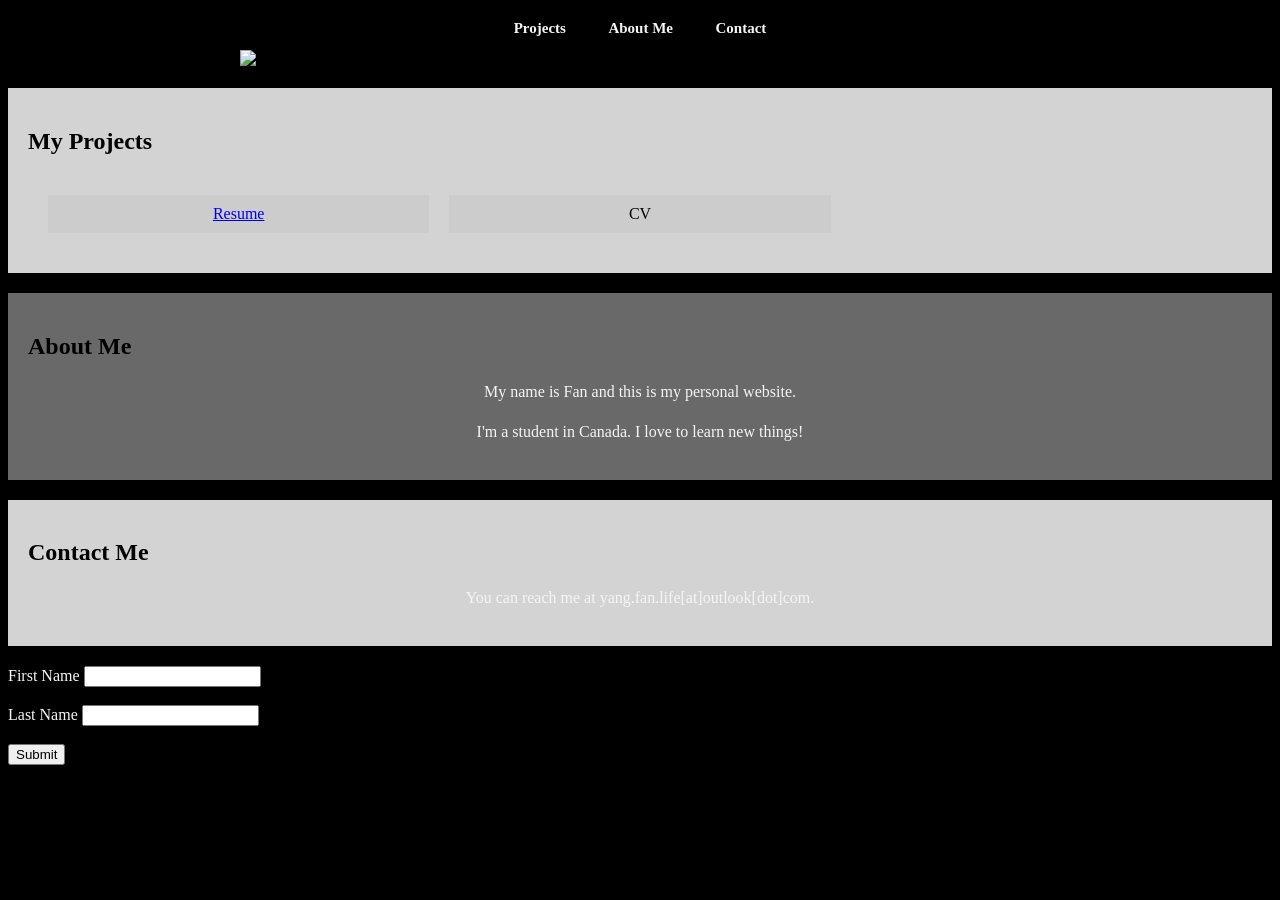
==== web.html @ ac9c9644 "Add files via upload" ====
<!DOCTYPE html>
<html>
<head>
	<title>My Personal Website</title>
	<link rel="stylesheet" type="text/css" href="styles.css">
</head>
<body>
	<header>
		<div class="subtitles">
			<div class="subtitle">
				<h2>Projects</h2>
			</div>
			<div class="subtitle">
				<h2>About Me</h2>
			</div>
			<div class="subtitle">
				<h2>Contact</h2>
			</div>
		</div>
	</header>
	<img src="123.png" alt="Description of image" width="800">

	<section id="section1">
		<h2>My Projects</h2>
		<div class="container">
			<div class="item"><a href="https://drive.google.com/file/d/1BMSCMILsCr0ixxLjZ2vAEi5XaPTVJhd9/view?usp=sharing">Resume</a></div>
			<div class="item">CV</div>
		</div>
	</section>
	<section id="section2">
		<h2>About Me</h2>
		<p>My name is Fan and this is my personal website.</p>
		<p>I'm a student                                              in Canada. I love to learn new things!</p>
	</section>

	<section id="section3">
		<h2>Contact Me</h2>
		<p>You can reach me at yang.fan.life[at]outlook[dot]com.</p>
	</section>

	<section>
		<div>
			<label>First Name</label>
			<input type="text" name="First Name">
			<br><br>
			<label>Last Name</label>
			<input type="text" name="Last Name">
			<br><br>
			<input type="Submit" name="Submit" value="Submit"/>
		</div>
	</section>


</body>
</html>
---- styles.css ----
body {
  background-color: black;
}

h1 {
  color: whitesmoke;
  font-size: 32px;
  text-align: center;
}

p {
  color: whitesmoke;
  text-align: center;
  font-size: 16px;
  line-height: 1.5;
}

ul {
  list-style: none;
  padding: 0;
  margin: 0;
}

li {
  padding: 5px;
  border: 1px solid skyblue;
  margin-bottom: 10px;
}


header {
  text-align: center;
  font-size: 10px
}

img {
      display: block;
      margin: auto;
    }

#section1 {
      background-color: lightgrey;
      padding: 20px;
      margin: 20px 0;
}

#section2 {
      background-color: dimgrey;
      padding: 20px;
      margin: 20px 0;
}

#section3 {
      background-color: lightgrey;
      padding: 20px;
      margin: 20px 0;
}


label {
  color: whitesmoke;
}

.subtitles {
  display: inline-block;
}

.subtitle {
  color: whitesmoke;
  display: inline-block;
  margin: 0 20px;
}


.container {
  display: grid;
  grid-template-columns: repeat(3, 1fr);
  grid-gap: 20px;
  padding: 20px;
}

.item {
  background-color: #ccc;
  padding: 10px;
  text-align: center;
}

@media (max-width: 768px) {
  .container {
    grid-template-columns: repeat(2, 1fr);
  }
}

@media (max-width: 480px) {
  .container {
    grid-template-columns: 1fr;
  }
}
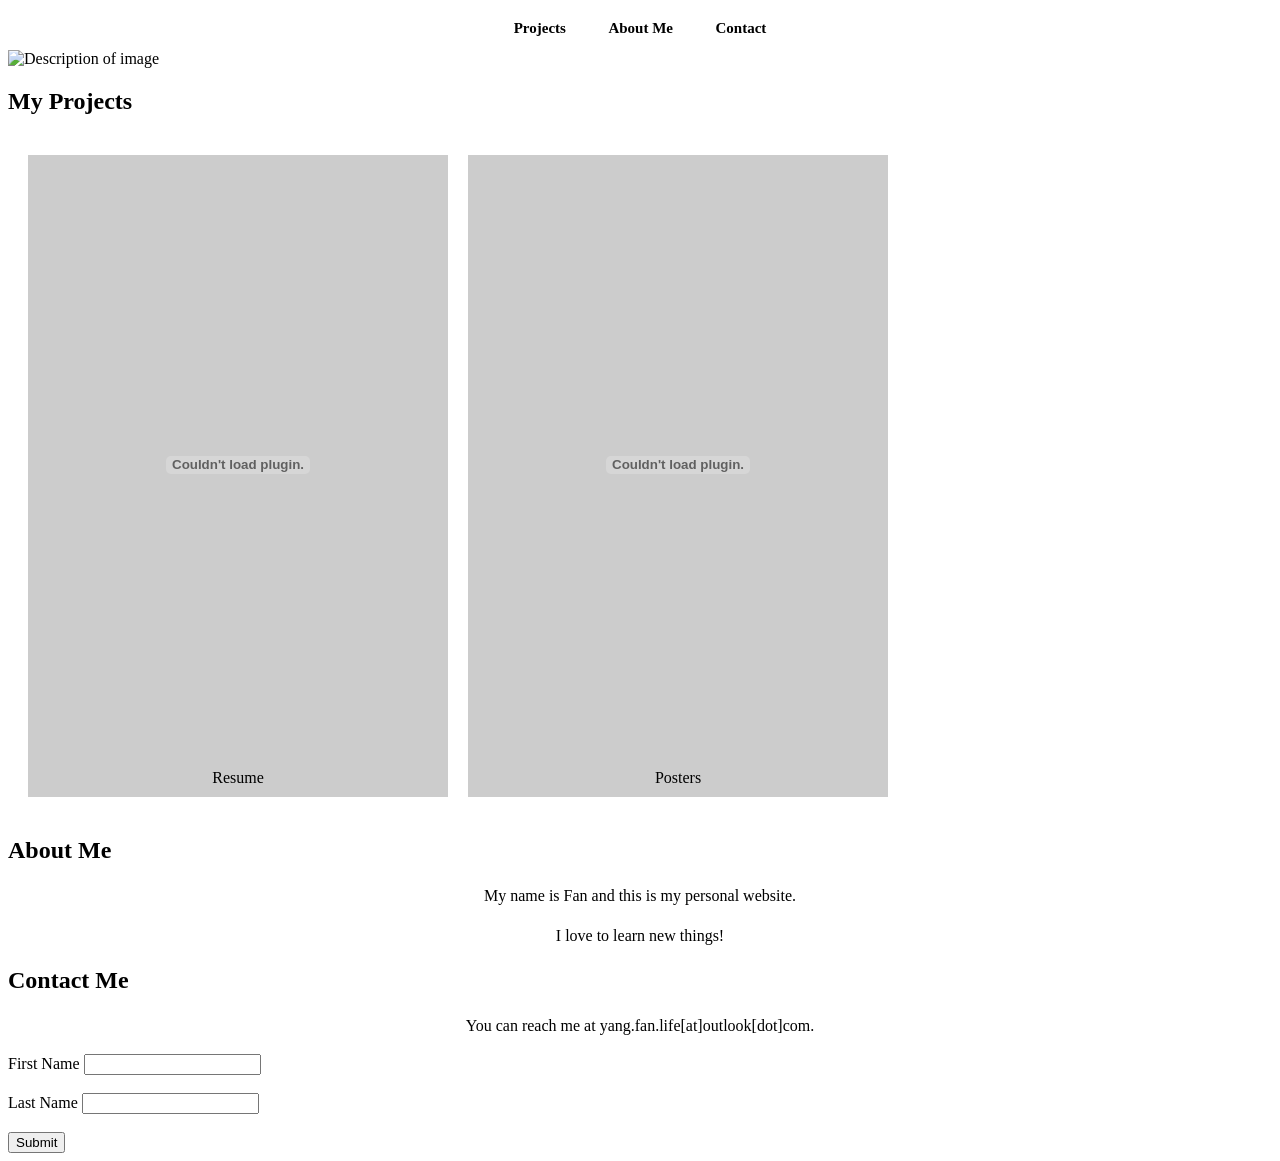
==== commit f31f0c18: "Add files via upload" ====
--- a/web.html
+++ b/web.html
@@ -18,19 +18,19 @@
 			</div>
 		</div>
 	</header>
-	<img src="123.png" alt="Description of image" width="800">
+	<img src="123.png" alt="Description of image" width="100%">
 
 	<section id="section1">
 		<h2>My Projects</h2>
 		<div class="container">
-			<div class="item"><a href="https://drive.google.com/file/d/1BMSCMILsCr0ixxLjZ2vAEi5XaPTVJhd9/view?usp=sharing">Resume</a></div>
-			<div class="item">CV</div>
+			<div class="item"><embed src="pdfs/Resume_work.pdf" width="400px" height="600px" />Resume</a></div>
+			<div class="item"><embed src="pdfs/posters.pdf" width="400px" height="600px" />Posters</div>
 		</div>
 	</section>
 	<section id="section2">
 		<h2>About Me</h2>
 		<p>My name is Fan and this is my personal website.</p>
-		<p>I'm a student                                              in Canada. I love to learn new things!</p>
+		<p>I love to learn new things!</p>
 	</section>
 
 	<section id="section3">
--- a/styles.css
+++ b/styles.css
@@ -1,15 +1,15 @@
 body {
-  background-color: black;
+  background-color: light;
 }
 
 h1 {
-  color: whitesmoke;
+  color: black;
   font-size: 32px;
   text-align: center;
 }
 
 p {
-  color: whitesmoke;
+  color: black;
   text-align: center;
   font-size: 16px;
   line-height: 1.5;
@@ -38,27 +38,10 @@
       margin: auto;
     }
 
-#section1 {
-      background-color: lightgrey;
-      padding: 20px;
-      margin: 20px 0;
-}
-
-#section2 {
-      background-color: dimgrey;
-      padding: 20px;
-      margin: 20px 0;
-}
-
-#section3 {
-      background-color: lightgrey;
-      padding: 20px;
-      margin: 20px 0;
-}
 
 
 label {
-  color: whitesmoke;
+  color: black;
 }
 
 .subtitles {
@@ -66,7 +49,7 @@
 }
 
 .subtitle {
-  color: whitesmoke;
+  color: black;
   display: inline-block;
   margin: 0 20px;
 }
